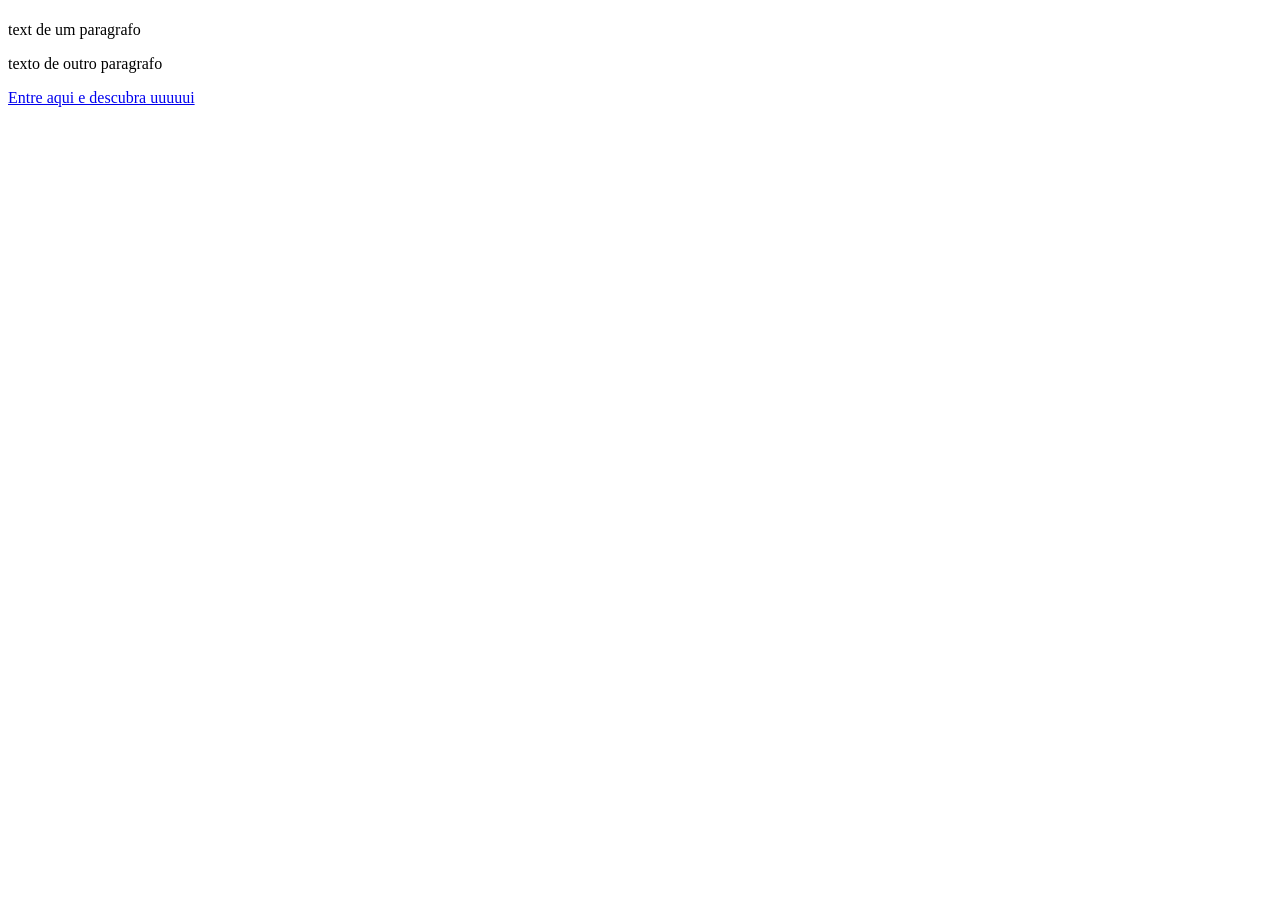
==== index.html @ 4c24e38a "inicial" ====
<!DOCTYPE html>
<html>
    <head>
        <title>Título da Página</title>
    </head>
    <body>
        
        <h1></h1>
        <h2></h2>
        <h3></h3>
        <p>text de um paragrafo</p>
        <p>texto de outro paragrafo</p>
        <a href="https://www.google.com/" target="_blank">Entre aqui e descubra uuuuui</a>
    </body>
</html>
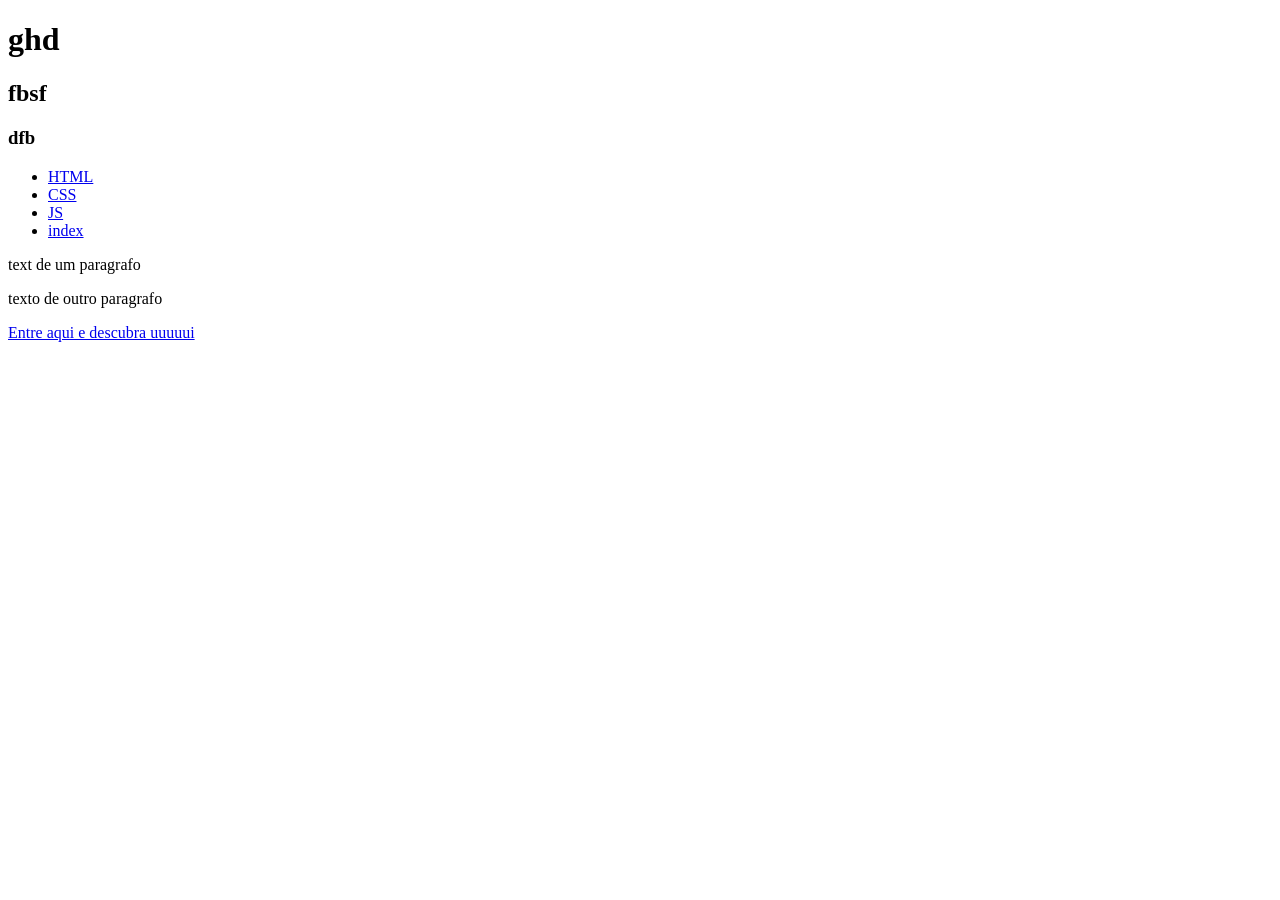
==== commit 73d6bb3a: "adicione" ====
--- a/index.html
+++ b/index.html
@@ -5,9 +5,15 @@
     </head>
     <body>
         
-        <h1></h1>
-        <h2></h2>
-        <h3></h3>
+        <h1>ghd</h1>
+        <h2>fbsf</h2>
+        <h3>dfb</h3>
+        <ul>
+            <li><a href="/html.html">HTML</a></li>
+            <li><a href="/css.html">CSS</a></li>
+            <li><a href="/js.html">JS</a></li>
+            <li><a href="/index.html">index</a></li>
+        </ul>
         <p>text de um paragrafo</p>
         <p>texto de outro paragrafo</p>
         <a href="https://www.google.com/" target="_blank">Entre aqui e descubra uuuuui</a>
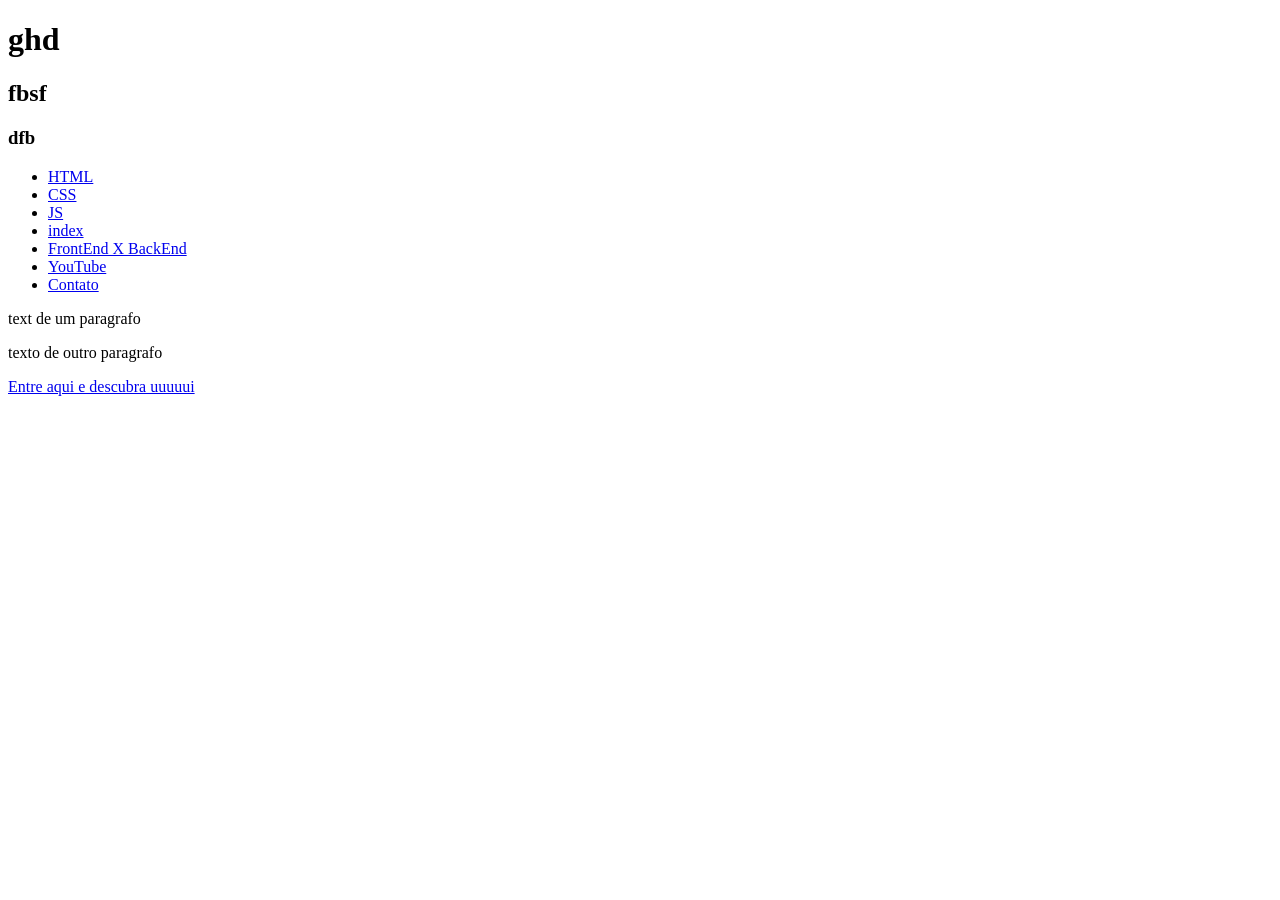
==== commit 35c31899: "atualizaçaaao" ====
--- a/index.html
+++ b/index.html
@@ -13,6 +13,9 @@
             <li><a href="/css.html">CSS</a></li>
             <li><a href="/js.html">JS</a></li>
             <li><a href="/index.html">index</a></li>
+            <li><a href="/frontendXbackend.html">FrontEnd X BackEnd</a></li>
+            <li><a href="/youtube.html">YouTube</a></li>
+            <li><a href="/contato.html">Contato</a></li>
         </ul>
         <p>text de um paragrafo</p>
         <p>texto de outro paragrafo</p>
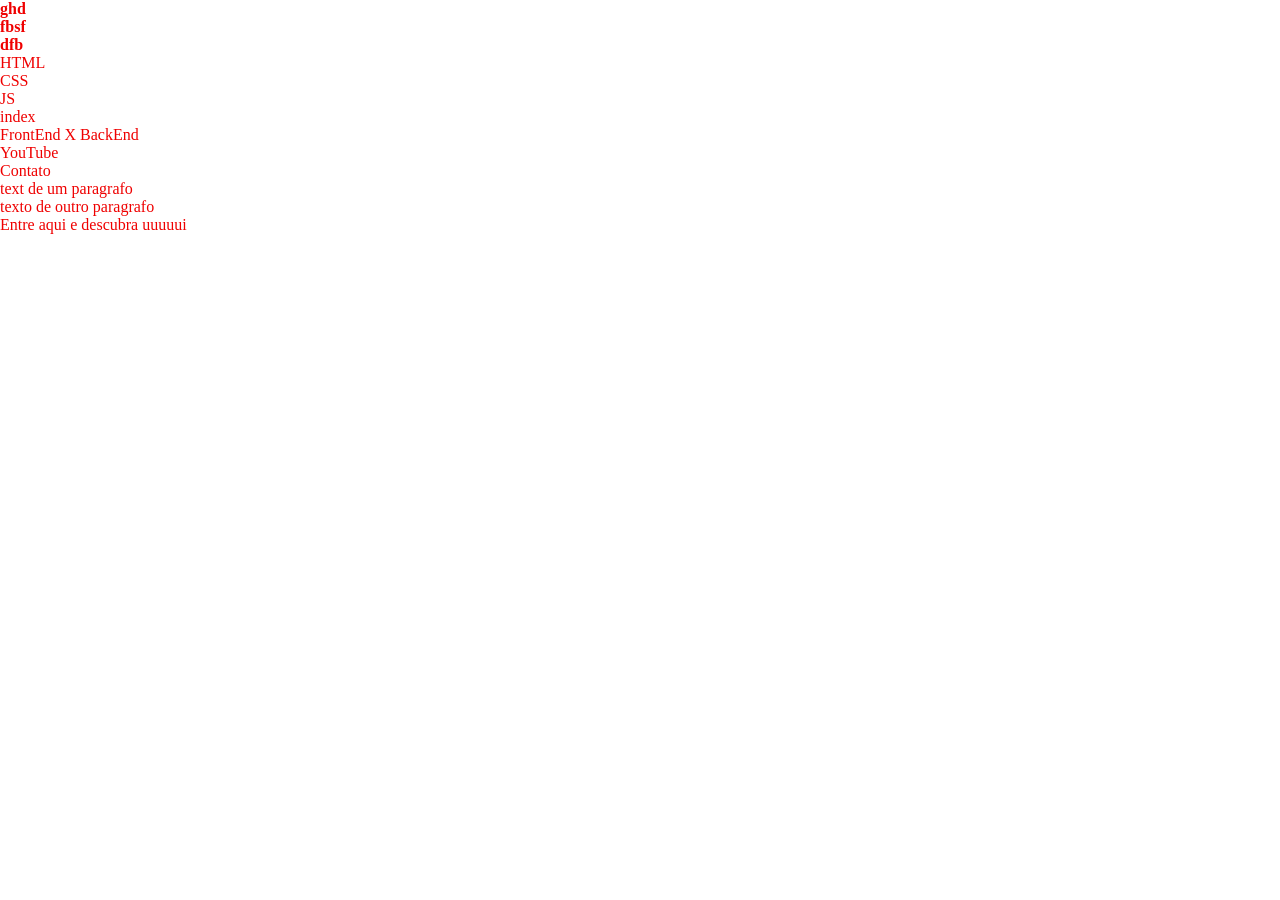
==== commit f6d5813b: "Add novos arquivos" ====
--- a/index.html
+++ b/index.html
@@ -1,8 +1,11 @@
 <!DOCTYPE html>
 <html>
     <head>
-        <title>Título da Página</title>
-    </head>
+    <meta charset="UTF-8">
+    <meta name="viewport" content="width=, initial-scale=1.0">
+    <link rel="stylesheet" href="assets/css/styles.css">
+    <title>Entra21</title>
+  </head>
     <body>
         
         <h1>ghd</h1>
--- a/assets/css/styles.css
+++ b/assets/css/styles.css
@@ -0,0 +1,29 @@
+*{
+    padding: 0;
+    margin: 0;
+    list-style: none;
+    text-decoration: none;
+    color: rgb(239, 0, 0);
+    font-size: 1rem;
+}
+/*Cabeçalho Principal*/
+.main-header{
+background-color: aqua;
+display: flex;
+padding: 25px;
+}
+.main-header img{
+    width: 150px;
+}
+.main-header ul{
+ display: flex;
+}
+/* Conteudo Principal*/
+.main-content{
+background-color: blueviolet;
+}
+/* Rodape Principal*/
+.main-footer{
+background-color: black;
+padding: 20px;
+}
